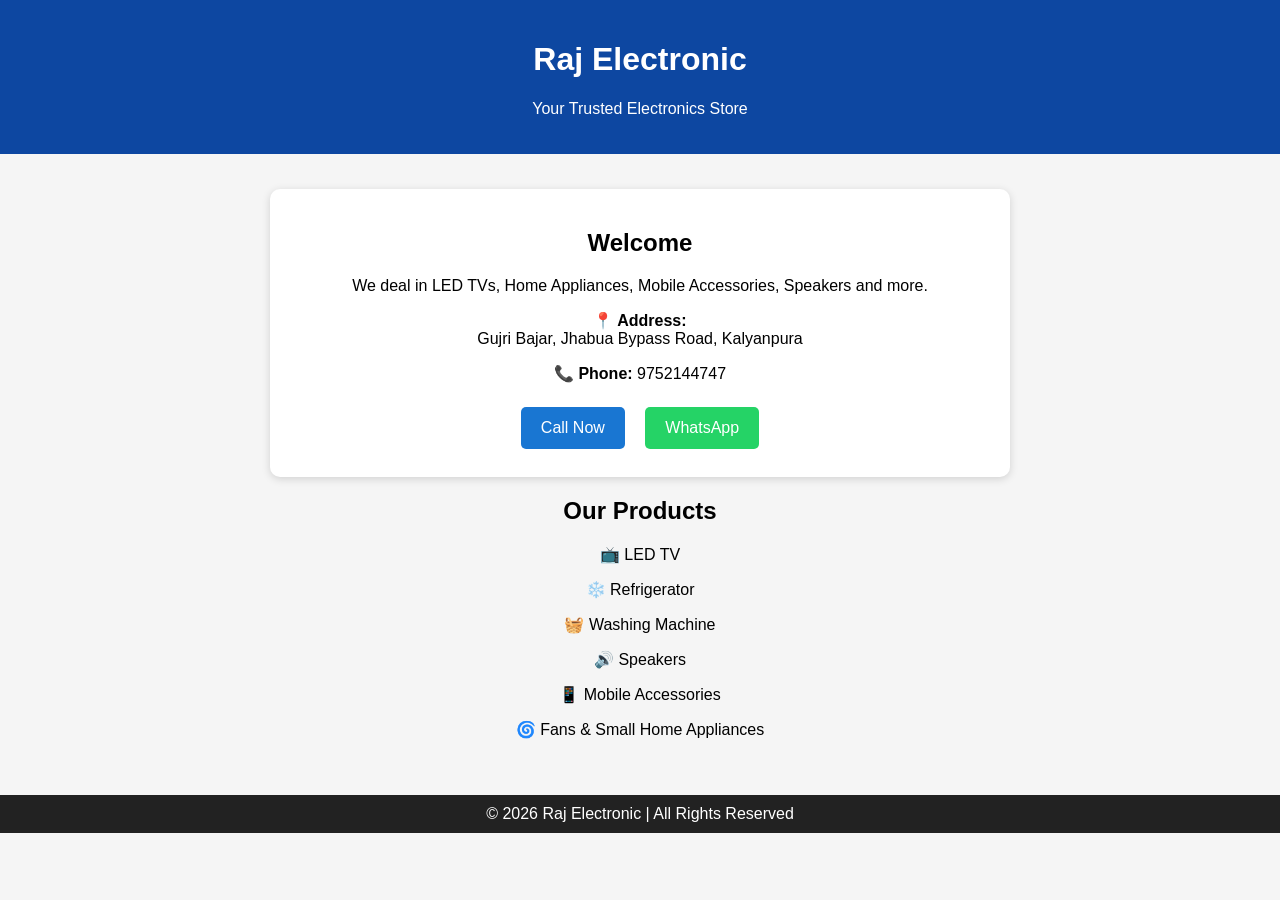
==== index.html @ 5860d94a "Update index.html" ====
<!DOCTYPE html>
<html lang="en">
<head>
<meta charset="UTF-8">
<meta name="viewport" content="width=device-width, initial-scale=1.0">
<title>Raj Electronic</title>
<style>
body{font-family:Arial,sans-serif;margin:0;background:#f5f5f5}
header{background:#0d47a1;color:#fff;text-align:center;padding:20px}
section{padding:20px;text-align:center}
.card{background:#fff;margin:15px auto;padding:20px;border-radius:10px;max-width:700px;box-shadow:0 2px 8px rgba(0,0,0,.15)}
.btn{display:inline-block;background:#25D366;color:#fff;padding:12px 20px;text-decoration:none;border-radius:5px;margin:8px}
.call{background:#1976D2}
footer{background:#222;color:#fff;text-align:center;padding:10px;margin-top:20px}
</style>
</head>
<body>

<header>
<h1>Raj Electronic</h1>
<p>Your Trusted Electronics Store</p>
</header>

<section>
<div class="card">
<h2>Welcome</h2>
<p>We deal in LED TVs, Home Appliances, Mobile Accessories, Speakers and more.</p>

<p><b>📍 Address:</b><br>
Gujri Bajar, Jhabua Bypass Road, Kalyanpura</p>

<p><b>📞 Phone:</b> 9752144747</p>

<a class="btn call" href="tel:9752144747">Call Now</a>
<a class="btn" href="https://wa.me/919752144747">WhatsApp</a>
</div
https://wa.me/919752144747?text=Hello%20Raj%20Electronic,%20I%20want%20to%20order
<div class="card">
<h2>Our Products</h2>
<p>📺 LED TV</p>
<p>❄️ Refrigerator</p>
<p>🧺 Washing Machine</p>
<p>🔊 Speakers</p>
<p>📱 Mobile Accessories</p>
<p>🌀 Fans & Small Home Appliances</p>
</div>
</section>

<footer>
©️ 2026 Raj Electronic | All Rights Reserved
</footer>

</body>
</html>
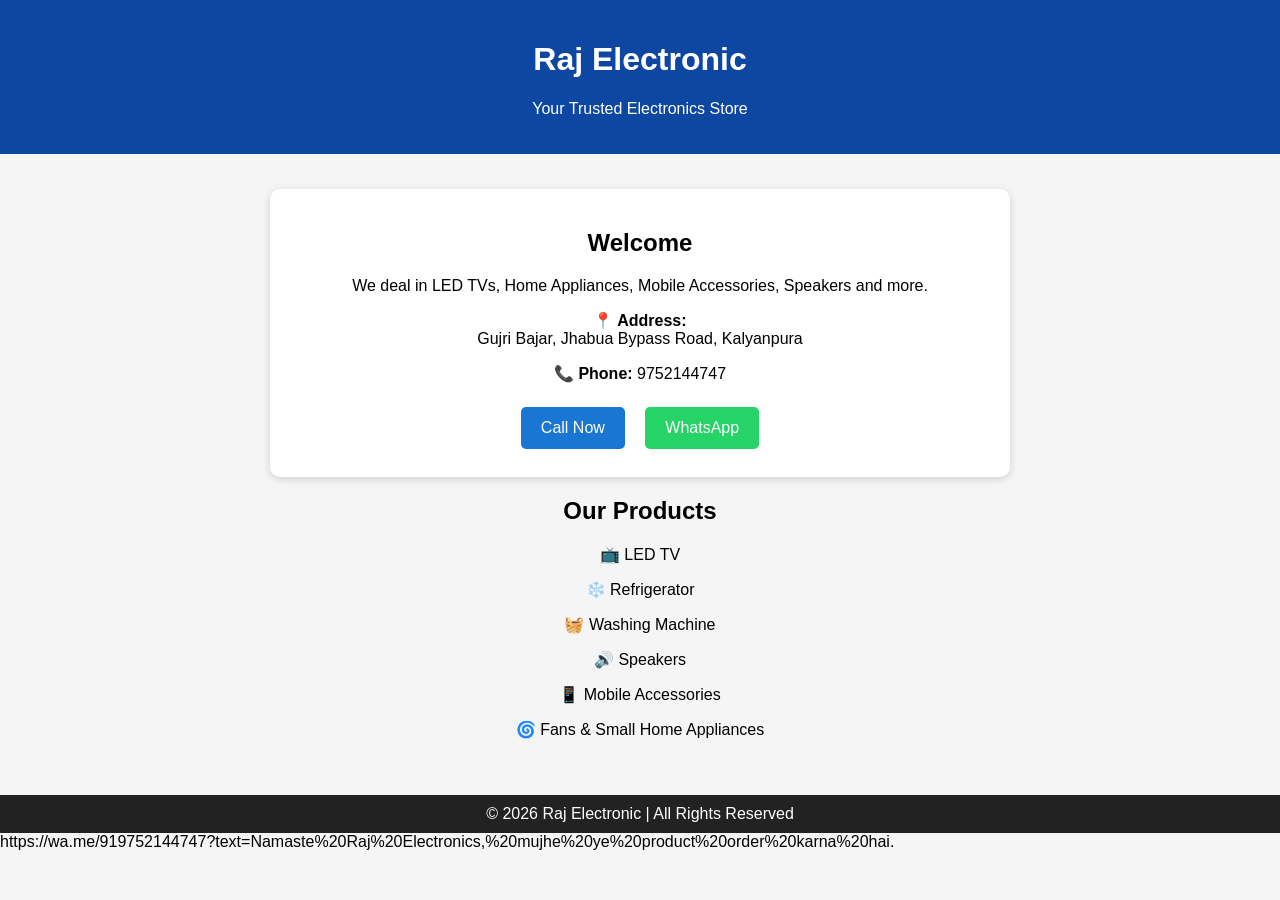
==== commit cae46265: "Update index.html" ====
--- a/index.html
+++ b/index.html
@@ -52,3 +52,4 @@
 
 </body>
 </html>
+https://wa.me/919752144747?text=Namaste%20Raj%20Electronics,%20mujhe%20ye%20product%20order%20karna%20hai.
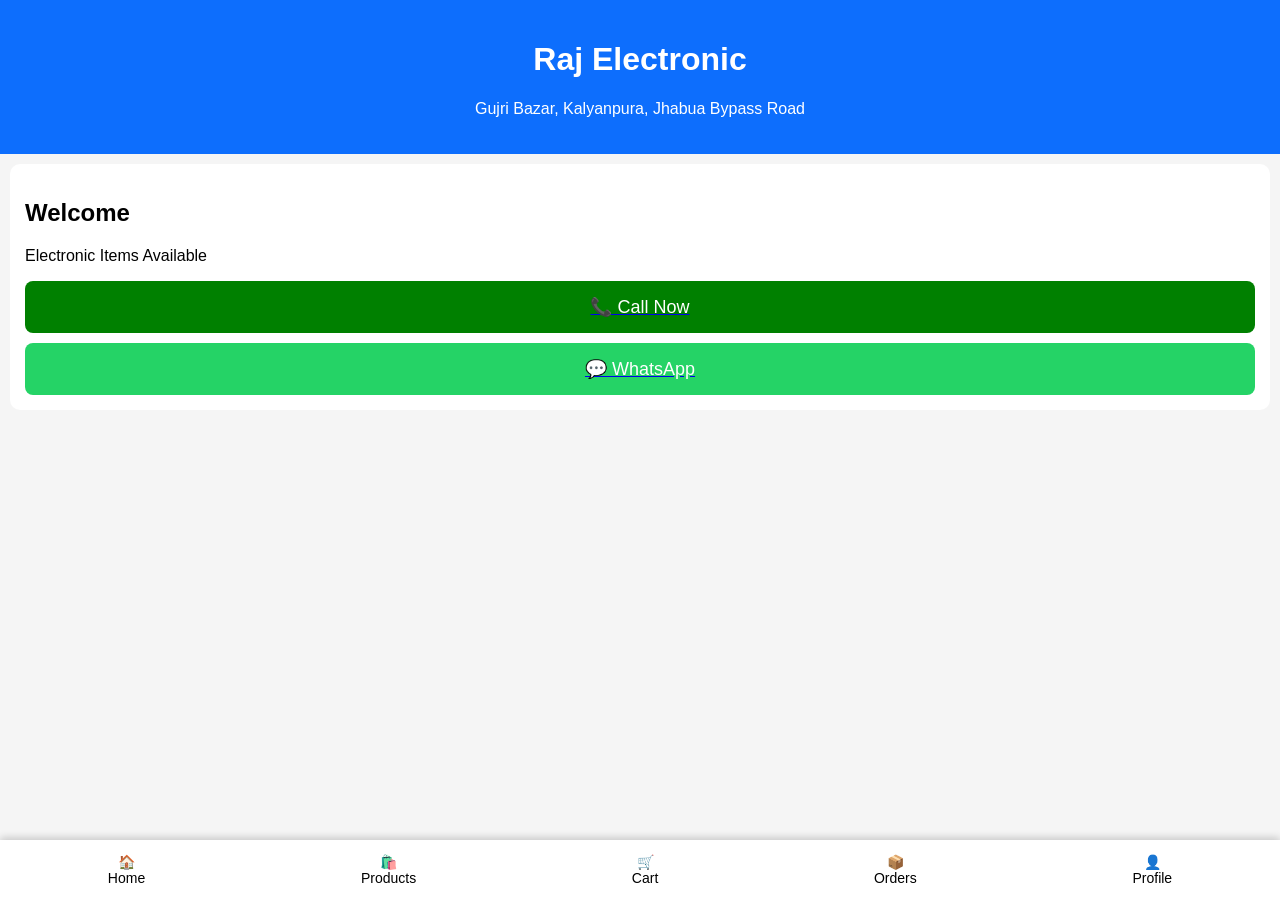
==== commit 36889973: "Update index.html" ====
--- a/index.html
+++ b/index.html
@@ -1,55 +1,111 @@
 <!DOCTYPE html>
-<html lang="en">
+<html lang="hi">
 <head>
 <meta charset="UTF-8">
 <meta name="viewport" content="width=device-width, initial-scale=1.0">
 <title>Raj Electronic</title>
+
 <style>
-body{font-family:Arial,sans-serif;margin:0;background:#f5f5f5}
-header{background:#0d47a1;color:#fff;text-align:center;padding:20px}
-section{padding:20px;text-align:center}
-.card{background:#fff;margin:15px auto;padding:20px;border-radius:10px;max-width:700px;box-shadow:0 2px 8px rgba(0,0,0,.15)}
-.btn{display:inline-block;background:#25D366;color:#fff;padding:12px 20px;text-decoration:none;border-radius:5px;margin:8px}
-.call{background:#1976D2}
-footer{background:#222;color:#fff;text-align:center;padding:10px;margin-top:20px}
+body{
+margin:0;
+font-family:Arial,sans-serif;
+background:#f5f5f5;
+padding-bottom:70px;
+}
+
+header{
+background:#0d6efd;
+color:white;
+padding:20px;
+text-align:center;
+}
+
+.shop{
+padding:15px;
+background:white;
+margin:10px;
+border-radius:10px;
+}
+
+.btn{
+display:block;
+width:100%;
+padding:15px;
+margin-top:10px;
+border:none;
+border-radius:8px;
+font-size:18px;
+color:white;
+cursor:pointer;
+}
+
+.call{
+background:green;
+}
+
+.whatsapp{
+background:#25D366;
+}
+
+.bottom{
+position:fixed;
+bottom:0;
+left:0;
+right:0;
+height:60px;
+background:white;
+display:flex;
+justify-content:space-around;
+align-items:center;
+box-shadow:0 -2px 8px rgba(0,0,0,.2);
+}
+
+.bottom a{
+text-decoration:none;
+color:#000;
+font-size:14px;
+text-align:center;
+}
 </style>
+
 </head>
+
 <body>
 
 <header>
 <h1>Raj Electronic</h1>
-<p>Your Trusted Electronics Store</p>
+<p>Gujri Bazar, Kalyanpura, Jhabua Bypass Road</p>
 </header>
 
-<section>
-<div class="card">
+<div class="shop">
+
 <h2>Welcome</h2>
-<p>We deal in LED TVs, Home Appliances, Mobile Accessories, Speakers and more.</p>
 
-<p><b>📍 Address:</b><br>
-Gujri Bajar, Jhabua Bypass Road, Kalyanpura</p>
+<p>Electronic Items Available</p>
 
-<p><b>📞 Phone:</b> 9752144747</p>
+<a href="tel:9752144747">
+<button class="btn call">📞 Call Now</button>
+</a>
 
-<a class="btn call" href="tel:9752144747">Call Now</a>
-<a class="btn" href="https://wa.me/919752144747">WhatsApp</a>
-</div
-https://wa.me/919752144747?text=Hello%20Raj%20Electronic,%20I%20want%20to%20order
-<div class="card">
-<h2>Our Products</h2>
-<p>📺 LED TV</p>
-<p>❄️ Refrigerator</p>
-<p>🧺 Washing Machine</p>
-<p>🔊 Speakers</p>
-<p>📱 Mobile Accessories</p>
-<p>🌀 Fans & Small Home Appliances</p>
+<a href="https://wa.me/919752144747">
+<button class="btn whatsapp">💬 WhatsApp</button>
+</a>
+
 </div>
-</section>
 
-<footer>
-©️ 2026 Raj Electronic | All Rights Reserved
-</footer>
+<div class="bottom">
+
+<a href="#">🏠<br>Home</a>
+
+<a href="#">🛍️<br>Products</a>
+
+<a href="#">🛒<br>Cart</a>
+
+<a href="#">📦<br>Orders</a>
+
+<a href="#">👤<br>Profile</a>
+
+</div>
 
 </body>
 </html>
-https://wa.me/919752144747?text=Namaste%20Raj%20Electronics,%20mujhe%20ye%20product%20order%20karna%20hai.
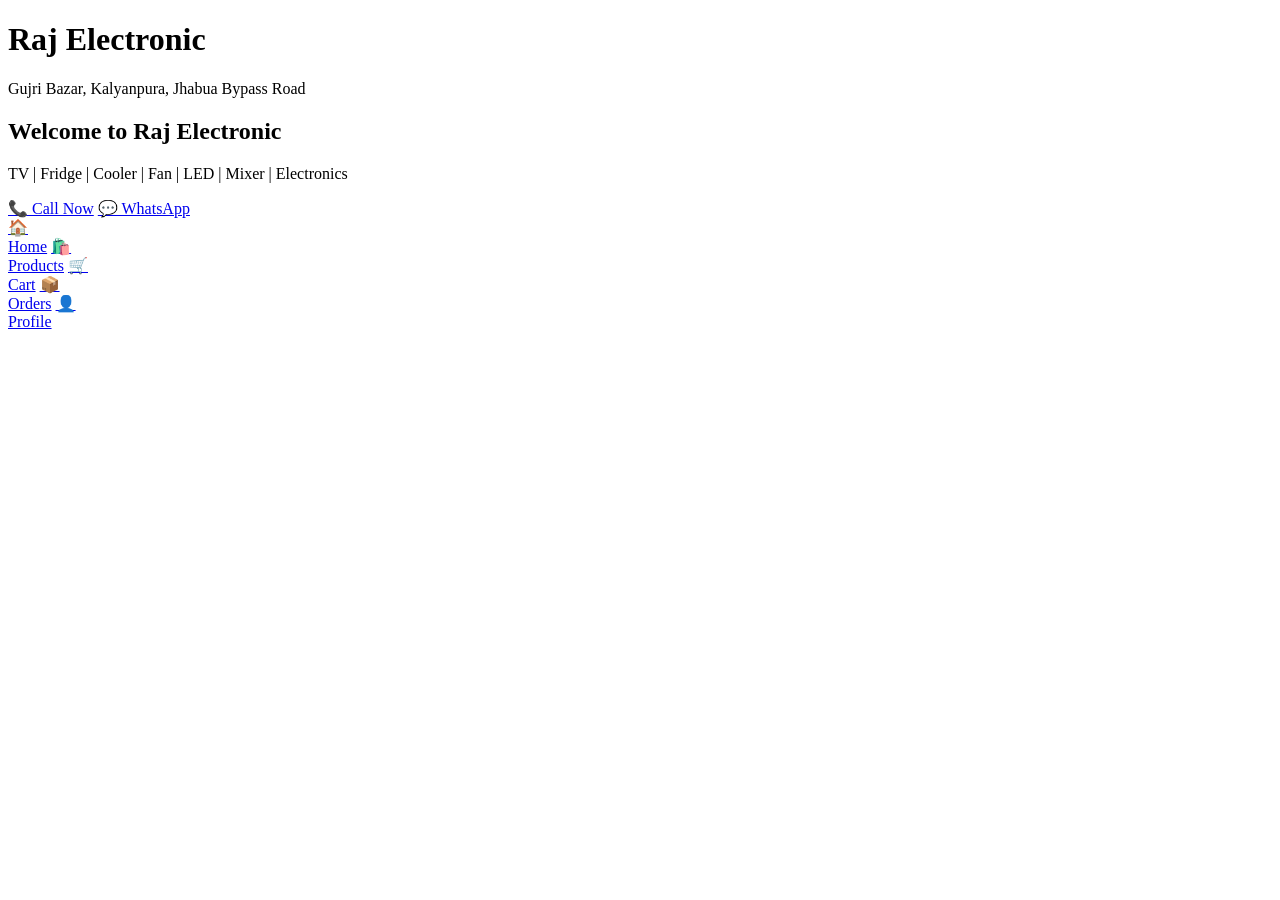
==== commit 7b9eeb59: "Update index.html" ====
--- a/index.html
+++ b/index.html
@@ -5,107 +5,42 @@
 <meta name="viewport" content="width=device-width, initial-scale=1.0">
 <title>Raj Electronic</title>
 
-<style>
-body{
-margin:0;
-font-family:Arial,sans-serif;
-background:#f5f5f5;
-padding-bottom:70px;
-}
-
-header{
-background:#0d6efd;
-color:white;
-padding:20px;
-text-align:center;
-}
-
-.shop{
-padding:15px;
-background:white;
-margin:10px;
-border-radius:10px;
-}
-
-.btn{
-display:block;
-width:100%;
-padding:15px;
-margin-top:10px;
-border:none;
-border-radius:8px;
-font-size:18px;
-color:white;
-cursor:pointer;
-}
-
-.call{
-background:green;
-}
-
-.whatsapp{
-background:#25D366;
-}
-
-.bottom{
-position:fixed;
-bottom:0;
-left:0;
-right:0;
-height:60px;
-background:white;
-display:flex;
-justify-content:space-around;
-align-items:center;
-box-shadow:0 -2px 8px rgba(0,0,0,.2);
-}
-
-.bottom a{
-text-decoration:none;
-color:#000;
-font-size:14px;
-text-align:center;
-}
-</style>
-
+<link rel="stylesheet" href="style.css">
 </head>
 
 <body>
 
-<header>
-<h1>Raj Electronic</h1>
-<p>Gujri Bazar, Kalyanpura, Jhabua Bypass Road</p>
+<header class="header">
+    <h1>Raj Electronic</h1>
+    <p>Gujri Bazar, Kalyanpura, Jhabua Bypass Road</p>
 </header>
 
-<div class="shop">
+<div class="banner">
+    <h2>Welcome to Raj Electronic</h2>
+    <p>TV | Fridge | Cooler | Fan | LED | Mixer | Electronics</p>
+</div>
 
-<h2>Welcome</h2>
+<div class="buttons">
 
-<p>Electronic Items Available</p>
+<a href="tel:9752144747" class="call">📞 Call Now</a>
 
-<a href="tel:9752144747">
-<button class="btn call">📞 Call Now</button>
-</a>
-
-<a href="https://wa.me/919752144747">
-<button class="btn whatsapp">💬 WhatsApp</button>
-</a>
+<a href="https://wa.me/919752144747" class="whatsapp">💬 WhatsApp</a>
 
 </div>
 
-<div class="bottom">
+<nav class="bottom">
 
-<a href="#">🏠<br>Home</a>
+<a href="index.html">🏠<br>Home</a>
 
-<a href="#">🛍️<br>Products</a>
+<a href="products.html">🛍️<br>Products</a>
 
-<a href="#">🛒<br>Cart</a>
+<a href="cart.html">🛒<br>Cart</a>
 
-<a href="#">📦<br>Orders</a>
+<a href="orders.html">📦<br>Orders</a>
 
-<a href="#">👤<br>Profile</a>
+<a href="profile.html">👤<br>Profile</a>
 
-</div>
+</nav>
 
 </body>
 </html>
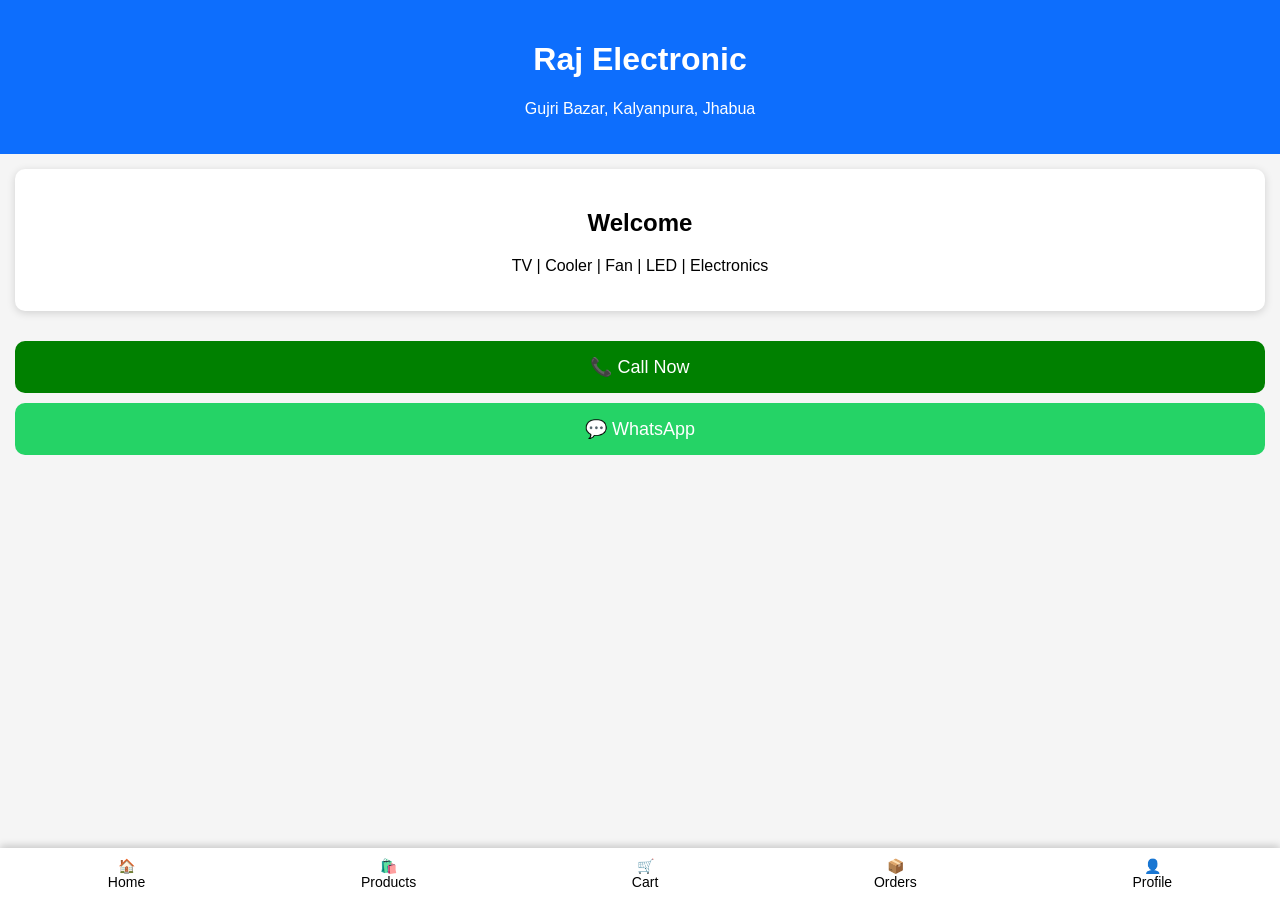
==== commit be810b1f: "Update index.html" ====
--- a/index.html
+++ b/index.html
@@ -4,42 +4,33 @@
 <meta charset="UTF-8">
 <meta name="viewport" content="width=device-width, initial-scale=1.0">
 <title>Raj Electronic</title>
-
 <link rel="stylesheet" href="style.css">
+<script src="script.js" defer></script>
 </head>
 
 <body>
 
 <header class="header">
-    <h1>Raj Electronic</h1>
-    <p>Gujri Bazar, Kalyanpura, Jhabua Bypass Road</p>
+<h1>Raj Electronic</h1>
+<p>Gujri Bazar, Kalyanpura, Jhabua</p>
 </header>
 
 <div class="banner">
-    <h2>Welcome to Raj Electronic</h2>
-    <p>TV | Fridge | Cooler | Fan | LED | Mixer | Electronics</p>
+<h2>Welcome</h2>
+<p>TV | Cooler | Fan | LED | Electronics</p>
 </div>
 
 <div class="buttons">
-
 <a href="tel:9752144747" class="call">📞 Call Now</a>
-
 <a href="https://wa.me/919752144747" class="whatsapp">💬 WhatsApp</a>
-
 </div>
 
 <nav class="bottom">
-
 <a href="index.html">🏠<br>Home</a>
-
 <a href="products.html">🛍️<br>Products</a>
-
 <a href="cart.html">🛒<br>Cart</a>
-
 <a href="orders.html">📦<br>Orders</a>
-
 <a href="profile.html">👤<br>Profile</a>
-
 </nav>
 
 </body>
--- a/style.css
+++ b/style.css
@@ -0,0 +1,87 @@
+body{
+    margin:0;
+    font-family:Arial,sans-serif;
+    background:#f5f5f5;
+}
+
+.header{
+    background:#0d6efd;
+    color:white;
+    text-align:center;
+    padding:20px;
+}
+
+.banner{
+    margin:15px;
+    background:white;
+    padding:20px;
+    border-radius:10px;
+    text-align:center;
+    box-shadow:0 2px 8px rgba(0,0,0,.15);
+}
+
+.buttons{
+    padding:15px;
+}
+
+.buttons a{
+    display:block;
+    text-decoration:none;
+    text-align:center;
+    padding:15px;
+    margin-bottom:10px;
+    color:white;
+    border-radius:10px;
+    font-size:18px;
+}
+
+.call{
+    background:green;
+}
+
+.whatsapp{
+    background:#25D366;
+}
+
+.bottom{
+    position:fixed;
+    left:0;
+    right:0;
+    bottom:0;
+    background:white;
+    display:flex;
+    justify-content:space-around;
+    padding:10px 0;
+    box-shadow:0 -2px 8px rgba(0,0,0,.2);
+}
+
+.bottom a{
+    text-decoration:none;
+    color:black;
+    text-align:center;
+    font-size:14px;
+}
+
+/* PRODUCTS CARD */
+.card{
+    background:white;
+    margin:10px;
+    padding:10px;
+    border-radius:10px;
+    text-align:center;
+    box-shadow:0 2px 6px rgba(0,0,0,0.1);
+}
+
+.card img{
+    width:100%;
+    border-radius:10px;
+}
+
+.card button{
+    background:green;
+    color:white;
+    border:none;
+    padding:10px;
+    border-radius:8px;
+    width:100%;
+}
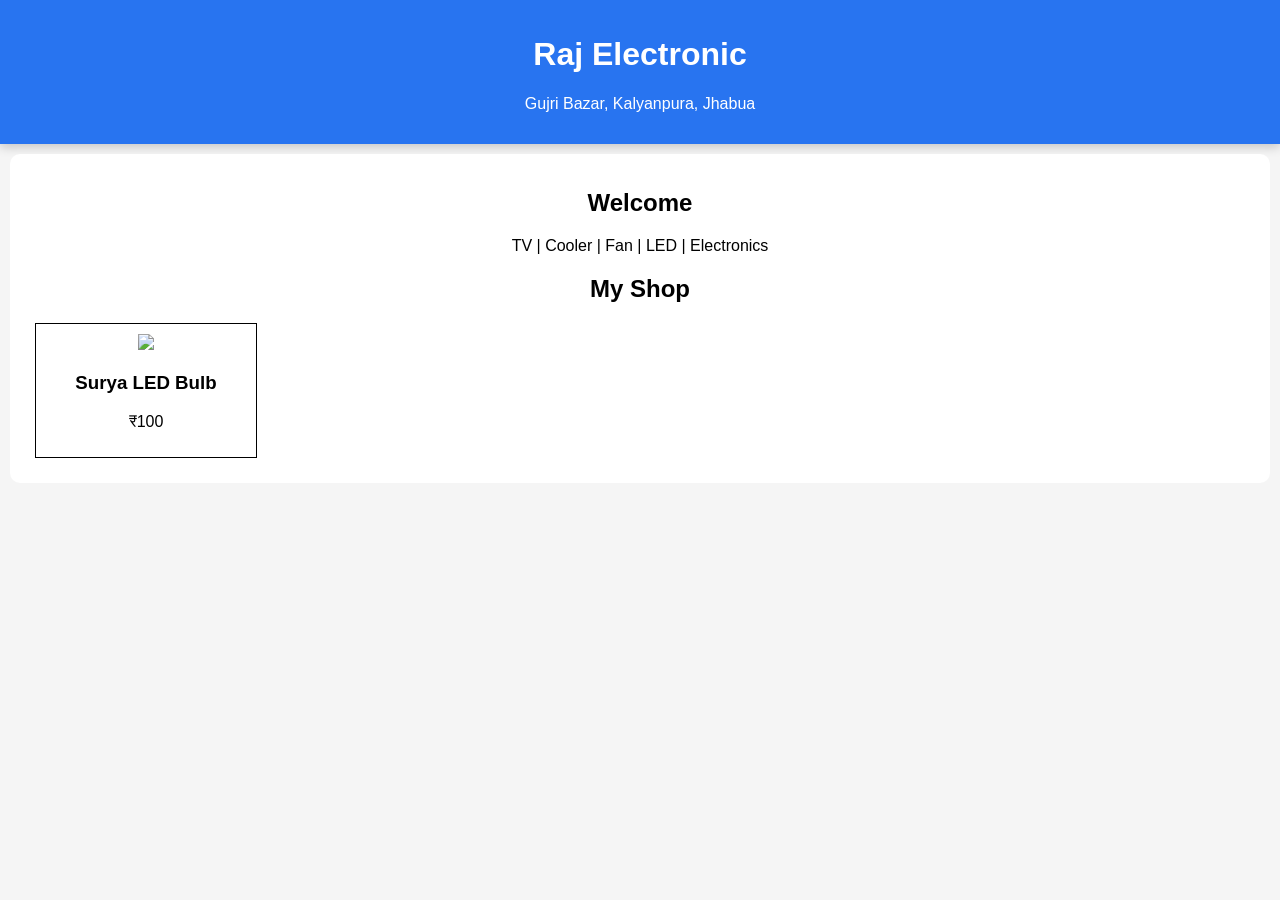
==== commit dc3438cc: "Update index.html" ====
--- a/index.html
+++ b/index.html
@@ -18,20 +18,40 @@
 <div class="banner">
 <h2>Welcome</h2>
 <p>TV | Cooler | Fan | LED | Electronics</p>
-</div>
+</
+<!DOCTYPE html>
+<html>
+<body>
 
-<div class="buttons">
-<a href="tel:9752144747" class="call">📞 Call Now</a>
-<a href="https://wa.me/919752144747" class="whatsapp">💬 WhatsApp</a>
-</div>
+<h2>My Shop</h2>
 
-<nav class="bottom">
-<a href="index.html">🏠<br>Home</a>
-<a href="products.html">🛍️<br>Products</a>
-<a href="cart.html">🛒<br>Cart</a>
-<a href="orders.html">📦<br>Orders</a>
-<a href="profile.html">👤<br>Profile</a>
-</nav>
+<div id="products"></div>
+
+<script>
+
+let products = [
+  {
+    name: "Surya LED Bulb",
+    price: 100,
+    image: "https://images.unsplash.com/photo-1621905252507-b35492cc74b4"
+  }
+];
+
+let box = "";
+
+for(let i=0; i<products.length; i++){
+  box += `
+    <div style="border:1px solid black; margin:10px; padding:10px; width:200px;">
+      <img src="${products[i].image}" width="150">
+      <h3>${products[i].name}</h3>
+      <p>₹${products[i].price}</p>
+    </div>
+  `;
+}
+
+document.getElementById("products").innerHTML = box;
+
+</script>
 
 </body>
 </html>
--- a/style.css
+++ b/style.css
@@ -1,87 +1,81 @@
 body{
-    margin:0;
-    font-family:Arial,sans-serif;
-    background:#f5f5f5;
+margin:0;
+font-family:Arial;
+background:#f5f5f5;
+-webkit-tap-highlight-color: transparent;
 }
 
 .header{
-    background:#0d6efd;
-    color:white;
-    text-align:center;
-    padding:20px;
+background:#2874f0;
+color:white;
+text-align:center;
+padding:15px;
+box-shadow:0 3px 10px rgba(0,0,0,0.2);
 }
 
 .banner{
-    margin:15px;
-    background:white;
-    padding:20px;
-    border-radius:10px;
-    text-align:center;
-    box-shadow:0 2px 8px rgba(0,0,0,.15);
+background:white;
+margin:10px;
+padding:15px;
+border-radius:10px;
+text-align:center;
 }
 
-.buttons{
-    padding:15px;
+.card{
+background:white;
+margin:10px;
+padding:10px;
+border-radius:10px;
+box-shadow:0 2px 5px rgba(0,0,0,0.1);
 }
 
-.buttons a{
-    display:block;
-    text-decoration:none;
-    text-align:center;
-    padding:15px;
-    margin-bottom:10px;
-    color:white;
-    border-radius:10px;
-    font-size:18px;
+.card img{
+width:100%;
+height:200px;
+object-fit:cover;
+border-radius:10px;
 }
 
-.call{
-    background:green;
+.card h3{
+font-size:18px;
+margin:5px 0;
 }
 
-.whatsapp{
-    background:#25D366;
+.card p{
+color:green;
+font-weight:bold;
+}
+
+.card button{
+width:100%;
+padding:10px;
+background:#fb641b;
+color:white;
+border:none;
+border-radius:8px;
+transition:0.2s;
+}
+
+.card button:active{
+transform:scale(0.95);
 }
 
 .bottom{
-    position:fixed;
-    left:0;
-    right:0;
-    bottom:0;
-    background:white;
-    display:flex;
-    justify-content:space-around;
-    padding:10px 0;
-    box-shadow:0 -2px 8px rgba(0,0,0,.2);
+position:fixed;
+bottom:0;
+left:0;
+right:0;
+display:flex;
+justify-content:space-around;
+background:white;
+padding:10px;
+border-top:1px solid #ddd;
 }
 
 .bottom a{
-    text-decoration:none;
-    color:black;
-    text-align:center;
-    font-size:14px;
+text-decoration:none;
+color:black;
+font-size:13px;
+font-weight:bold;
+text-align:center;
 }
-
-/* PRODUCTS CARD */
-.card{
-    background:white;
-    margin:10px;
-    padding:10px;
-    border-radius:10px;
-    text-align:center;
-    box-shadow:0 2px 6px rgba(0,0,0,0.1);
-}
-
-.card img{
-    width:100%;
-    border-radius:10px;
-}
-
-.card button{
-    background:green;
-    color:white;
-    border:none;
-    padding:10px;
-    border-radius:8px;
-    width:100%;
-}
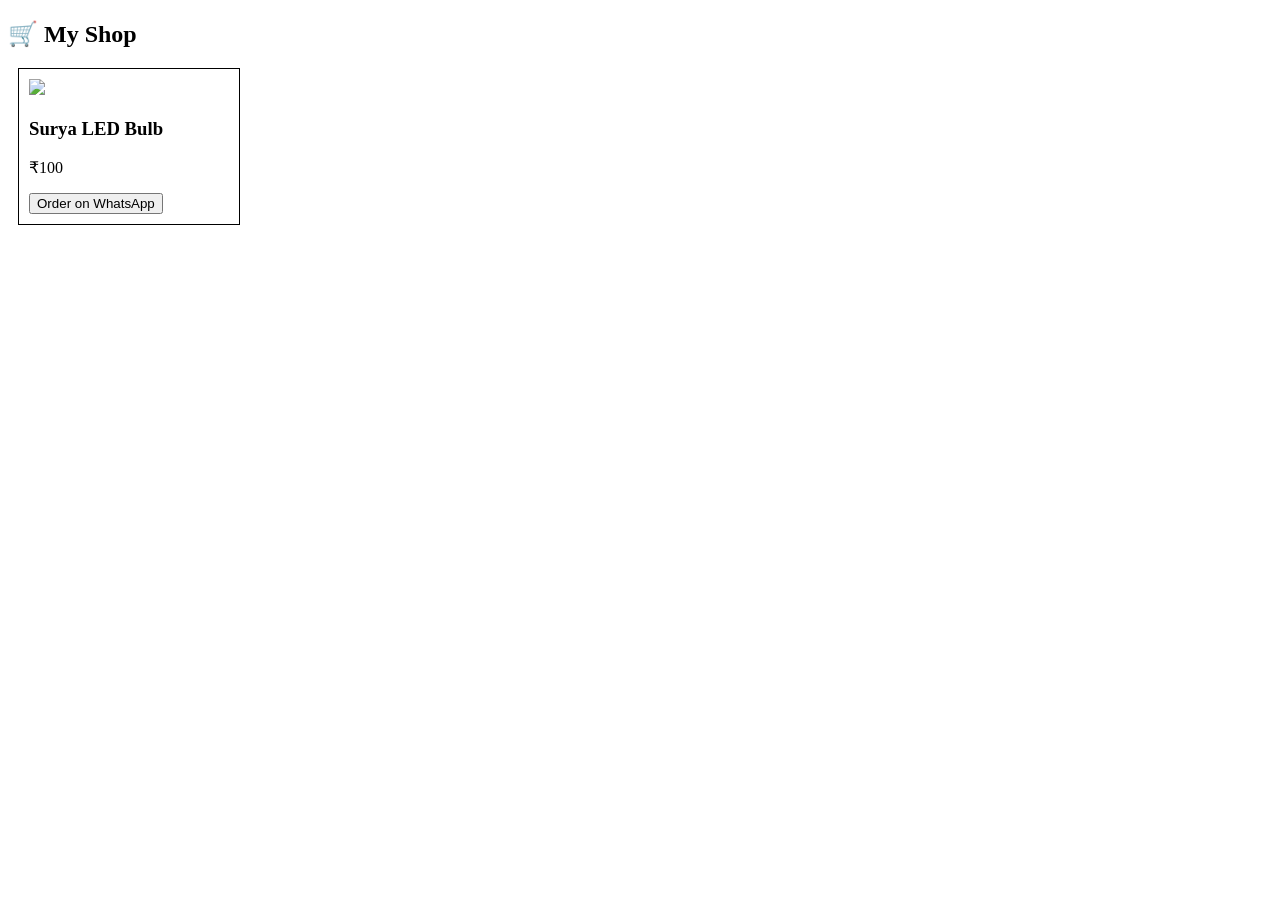
==== commit cfb9d428: "Update index.html" ====
--- a/index.html
+++ b/index.html
@@ -1,34 +1,17 @@
-<!DOCTYPE html>
-<html lang="hi">
-<head>
-<meta charset="UTF-8">
-<meta name="viewport" content="width=device-width, initial-scale=1.0">
-<title>Raj Electronic</title>
-<link rel="stylesheet" href="style.css">
-<script src="script.js" defer></script>
-</head>
-
-<body>
-
-<header class="header">
-<h1>Raj Electronic</h1>
-<p>Gujri Bazar, Kalyanpura, Jhabua</p>
-</header>
-
-<div class="banner">
-<h2>Welcome</h2>
-<p>TV | Cooler | Fan | LED | Electronics</p>
-</
 <!DOCTYPE html>
 <html>
 <body>
 
-<h2>My Shop</h2>
+<h2>🛒 My Shop</h2>
 
 <div id="products"></div>
 
 <script>
 
+// ✅ WhatsApp number (तुम्हारा नंबर सेट हो गया)
+let myNumber = "919752144747";
+
+// ✅ Products
 let products = [
   {
     name: "Surya LED Bulb",
@@ -37,20 +20,37 @@
   }
 ];
 
+// ✅ Show products
 let box = "";
 
-for(let i=0; i<products.length; i++){
+for(let i = 0; i < products.length; i++){
   box += `
-    <div style="border:1px solid black; margin:10px; padding:10px; width:200px;">
+    <div style="border:1px solid black; padding:10px; margin:10px; width:200px;">
       <img src="${products[i].image}" width="150">
       <h3>${products[i].name}</h3>
       <p>₹${products[i].price}</p>
+
+      <button onclick="orderNow('${products[i].name}', ${products[i].price})">
+        Order on WhatsApp
+      </button>
     </div>
   `;
 }
 
 document.getElementById("products").innerHTML = box;
 
+// ✅ WhatsApp Order Function
+function orderNow(name, price){
+
+  let message = "Hello, मुझे order करना है:%0A"
+              + "Product: " + name + "%0A"
+              + "Price: ₹" + price;
+
+  let url = "https://wa.me/" + myNumber + "?text=" + message;
+
+  window.open(url, "_blank");
+}
+
 </script>
 
 </body>
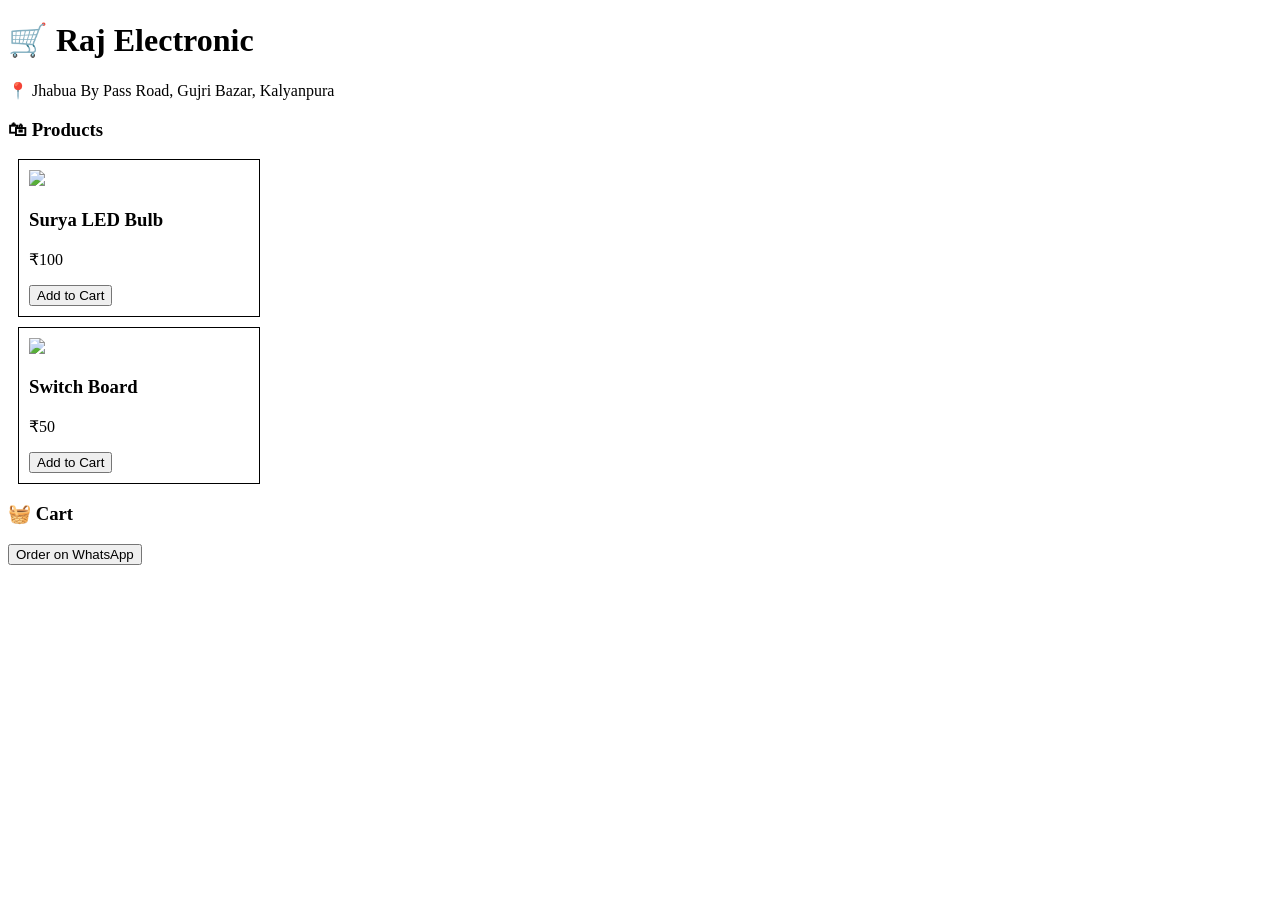
==== commit 5f3b0868: "Update index.html" ====
--- a/index.html
+++ b/index.html
@@ -1,56 +1,110 @@
 <!DOCTYPE html>
 <html>
+<head>
+  <title>Raj Electronic</title>
+</head>
+
 <body>
 
-<h2>🛒 My Shop</h2>
+<h1>🛒 Raj Electronic</h1>
+<p>📍 Jhabua By Pass Road, Gujri Bazar, Kalyanpura</p>
+
+<h3>🛍 Products</h3>
 
 <div id="products"></div>
 
+<h3>🧺 Cart</h3>
+<div id="cart"></div>
+
+<button onclick="placeOrder()">Order on WhatsApp</button>
+
 <script>
 
-// ✅ WhatsApp number (तुम्हारा नंबर सेट हो गया)
 let myNumber = "919752144747";
 
-// ✅ Products
+// 🔥 PRODUCTS
 let products = [
-  {
-    name: "Surya LED Bulb",
-    price: 100,
-    image: "https://images.unsplash.com/photo-1621905252507-b35492cc74b4"
-  }
+  { id:1, name:"Surya LED Bulb", price:100, image:"https://images.unsplash.com/photo-1621905252507-b35492cc74b4" },
+  { id:2, name:"Switch Board", price:50, image:"https://images.unsplash.com/photo-1581092160607-ee22621dd758" }
 ];
 
-// ✅ Show products
-let box = "";
+// 🧺 CART
+let cart = [];
 
-for(let i = 0; i < products.length; i++){
-  box += `
-    <div style="border:1px solid black; padding:10px; margin:10px; width:200px;">
-      <img src="${products[i].image}" width="150">
-      <h3>${products[i].name}</h3>
-      <p>₹${products[i].price}</p>
+// SHOW PRODUCTS
+function showProducts(){
 
-      <button onclick="orderNow('${products[i].name}', ${products[i].price})">
-        Order on WhatsApp
-      </button>
-    </div>
-  `;
+  let box = "";
+
+  for(let i=0; i<products.length; i++){
+    box += `
+      <div style="border:1px solid black; padding:10px; margin:10px; width:220px;">
+        <img src="${products[i].image}" width="150">
+        <h3>${products[i].name}</h3>
+        <p>₹${products[i].price}</p>
+
+        <button onclick="addToCart(${products[i].id})">
+          Add to Cart
+        </button>
+      </div>
+    `;
+  }
+
+  document.getElementById("products").innerHTML = box;
 }
 
-document.getElementById("products").innerHTML = box;
+// ADD TO CART
+function addToCart(id){
 
-// ✅ WhatsApp Order Function
-function orderNow(name, price){
+  let item = products.find(p => p.id === id);
+  cart.push(item);
 
-  let message = "Hello, मुझे order करना है:%0A"
-              + "Product: " + name + "%0A"
-              + "Price: ₹" + price;
+  showCart();
+}
+
+// SHOW CART
+function showCart(){
+
+  let box = "";
+  let total = 0;
+
+  for(let i=0; i<cart.length; i++){
+    box += `<p>${cart[i].name} - ₹${cart[i].price}</p>`;
+    total += cart[i].price;
+  }
+
+  box += "<h4>Total: ₹" + total + "</h4>";
+
+  document.getElementById("cart").innerHTML = box;
+}
+
+// ORDER ON WHATSAPP
+function placeOrder(){
+
+  if(cart.length == 0){
+    alert("Cart empty");
+    return;
+  }
+
+  let message = "🛒 Order from Raj Electronic:%0A";
+
+  let total = 0;
+
+  for(let i=0; i<cart.length; i++){
+    message += cart[i].name + " - ₹" + cart[i].price + "%0A";
+    total += cart[i].price;
+  }
+
+  message += "%0ATotal: ₹" + total;
+  message += "%0A📍 Jhabua By Pass Road, Kalyanpura";
 
   let url = "https://wa.me/" + myNumber + "?text=" + message;
 
   window.open(url, "_blank");
 }
 
+showProducts();
+
 </script>
 
 </body>
